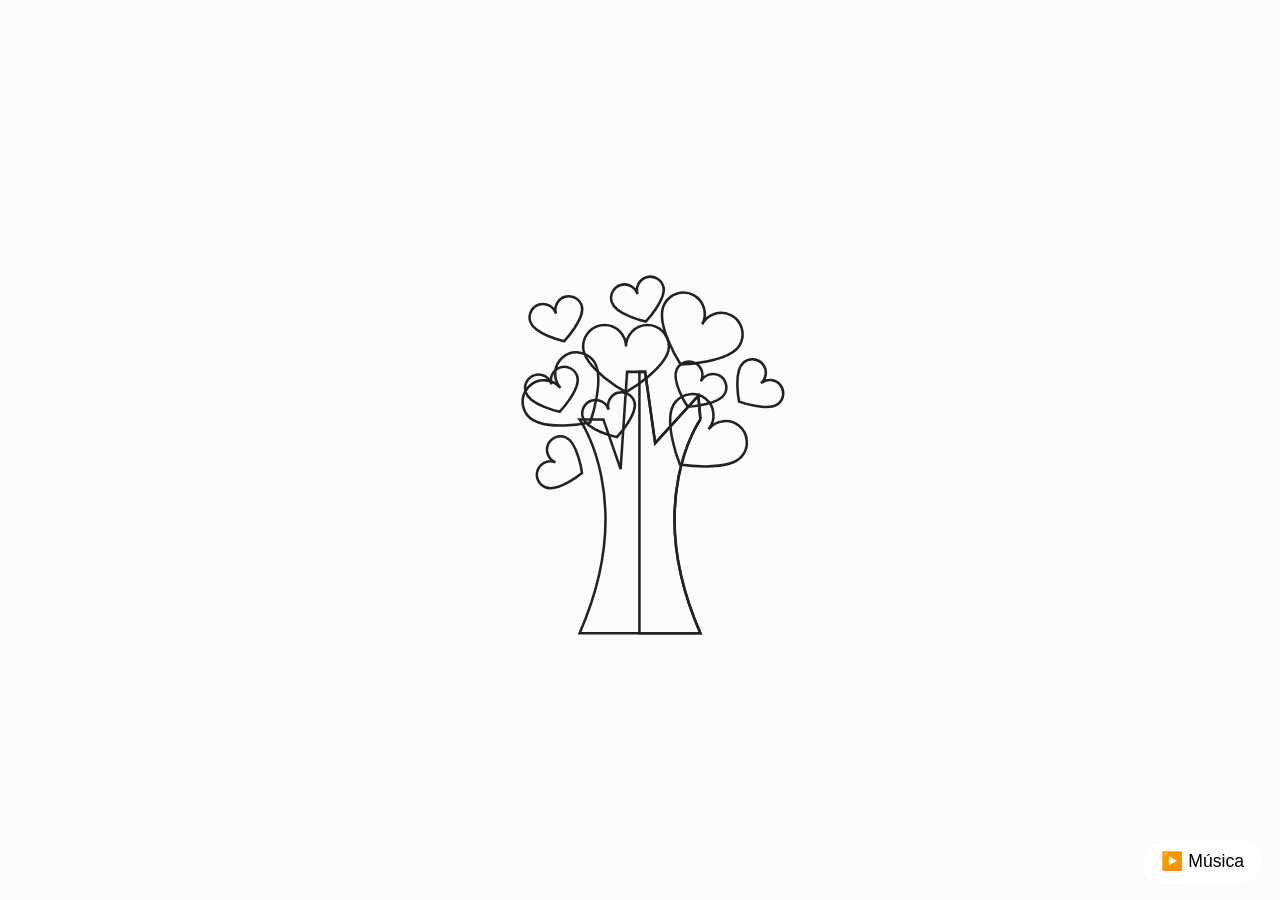
==== index.html @ 9af122ec "Add files via upload" ====
<!DOCTYPE html>
<html lang="es">
<head>
    <meta charset="UTF-8">
    <meta name="viewport" content="width=device-width, initial-scale=1.0">
    <title>Árbol de Amor Animado</title>
    <!-- Autoría y derechos -->
    <meta name="author" content="Zero">
    <meta name="copyright" content="Zero - Código libre no comercial">
    <meta name="description" content="Árbol de Amor Animado: una sorpresa interactiva y romántica para dedicar a tu pareja o ser querido. Código libre para uso personal, educativo o de inspiración.">
    <meta name="keywords" content="amor, sorpresa, romántico, dedicatoria, animación, árbol, corazones, pareja, aniversario, regalo digital">
    <meta name="robots" content="index, follow">
    <!-- Estilos -->
    <link rel="stylesheet" href="Css/style.css">
    <link rel="stylesheet" href="Css/style.mobile.css" media="only screen and (max-width: 600px)">
    <style>
      .tree-container {
        position: absolute;
        top: 50%;
        left: 50%;
        transform: translate(-50%, -50%);
        width: 400px;
        height: 400px;
        z-index: 2;
      }
      .animated-heart {
        transform-origin: center;
        animation: beat 1s infinite;
      }
      @keyframes beat {
        0%, 100% { transform: scale(1); }
        20% { transform: scale(1.1); }
        40% { transform: scale(0.95); }
        60% { transform: scale(1.08); }
        80% { transform: scale(1); }
      }
    </style>
</head>
<body>
    <div id="floating-objects"></div>
    <div class="dedication-text" id="dedication-text">
      <div class="signature" id="signature"></div>
    </div>
    <div class="countdown" id="countdown"></div>
    <div class="tree-container" id="tree-container"></div>
    <audio src="Music/No.5 The Day I Met Her - Esther Abrami.mp3" id="bg-music" preload="auto"></audio>
    <script src="Js/script.js"></script>
</body>
</html>
---- Css/style.css ----
body {
    margin: 0;
    padding: 0;
    width: 100vw;
    height: 100vh;
    overflow: hidden;
    background: #fcfcfc;
}

#fireworks-canvas {
    position: fixed;
    top: 0;
    left: 0;
    width: 100vw;
    height: 100vh;
    display: block;
    z-index: 1;
    pointer-events: none;
}

#center-text {
    position: absolute;
    top: 50%;
    left: 50%;
    transform: translate(-50%, -50%);
    font-size: 5rem;
    color: #e60026;
    font-family: 'Arial Black', Arial, sans-serif;
    text-shadow: 2px 2px 8px #ffb3b3;
    z-index: 2;
    letter-spacing: 0.5rem;
    user-select: none;
    display: flex;
    gap: 0.5rem;
    pointer-events: none;
}

.letter {
    opacity: 0;
    transition: opacity 0.5s;
}

.tree-container {
  /* Asegura que el contenedor tenga el nuevo tamaño */
  width: 520px !important;
  height: 520px !important;
  /* Centrado absoluto */
  position: absolute;
  top: 50%;
  left: 50%;
  transform: translate(-50%, -50%);
  z-index: 2;
}

.tree-container svg {
  width: 100%;
  height: 100%;
  display: block;
}

.tree-container svg path {
  transition: fill-opacity 0.5s, stroke-dashoffset 1.2s;
}

.tree-container svg.move-and-scale {
  transition: transform 1.2s cubic-bezier(.77,0,.18,1);
  transform: translateX(200px) scale(1.35);
}

.dedication-text {
  position: absolute;
  top: 50%;
  left: 3%;
  right: auto;
  transform: translateY(-50%);
  min-width: 320px;
  max-width: 600px;
  width: 60rem;
  font-size: 1.5rem;
  color: #050505;
  font-family: 'Courier New', Courier, monospace;
  white-space: pre-line;
  z-index: 3;
  opacity: 0;
  pointer-events: none;
  max-height: 90vh;
  overflow: visible;
  padding: 1em 1.5em 1em 1em;
  background: rgba(255,255,255,0.92);
  border-radius: 0.7em;
  box-shadow: 0 2px 16px #e6002611;
  /* Permite que la caja crezca en altura y ancho */
  transition: max-width 0.4s, min-width 0.4s, width 0.4s;
}

.dedication-text.typing {
  opacity: 1;
  animation: fadeInText 0.6s;
}

@keyframes fadeInText {
  from { opacity: 0; }
  to { opacity: 1; }
}

#floating-objects {
  position: fixed;
  left: 0; top: 0;
  width: 100vw; height: 100vh;
  pointer-events: none;
  z-index: 10;
}

.floating-petal {
  position: absolute;
  will-change: transform, opacity;
  opacity: 0.85;
  pointer-events: none;
  width: 24px; height: 32px;
  background: radial-gradient(ellipse at 60% 30%, #ffd6e0 60%, #ff69b4 100%);
  border-radius: 60% 40% 60% 40% / 60% 60% 40% 40%;
}

.signature {
  /* Cambia posición absoluta a relativa y pon margen arriba */
  position: relative;
  top: auto;
  left: auto;
  bottom: auto;
  margin-top: 1.5em;
  margin-left: 0;
  display: block;
  font-family: 'Dancing Script', 'Pacifico', cursive, sans-serif;
  font-size: 2.2rem;
  color: #e60026;
  opacity: 0;
  z-index: 5;
  white-space: pre;
  pointer-events: none;
  transition: opacity 0.7s;
}

.signature.visible {
  opacity: 1;
  animation: signature-draw 2.2s steps(24) forwards;
}

@keyframes signature-draw {
  from { clip-path: inset(0 100% 0 0); }
  to   { clip-path: inset(0 0 0 0); }
}

.countdown {
  position: fixed;
  left: 50%;
  bottom: 3%;
  transform: translateX(-50%);
  font-family: 'Courier New', Courier, monospace;
  font-size: 1.6rem;
  color: #333;
  background: #fff8;
  padding: 0.4em 1em;
  border-radius: 1em;
  z-index: 6;
  box-shadow: 0 2px 8px #e6002611;
  pointer-events: none;
  letter-spacing: 0.05em;
  min-width: 220px;
  text-align: center;
  transition: opacity 0.8s cubic-bezier(.77,0,.18,1), transform 0.8s cubic-bezier(.77,0,.18,1);
  opacity: 0;
  transform: translateX(-50%) translateY(30px);
}

.countdown.visible {
  opacity: 1;
  transform: translateX(-50%) translateY(0);
}

/* Responsivo para móviles: la caja ocupa casi todo el ancho arriba del árbol */
@media (max-width: 700px) {
  .dedication-text {
    left: 50%;
    right: auto;
    top: 8%;
    transform: translateX(-50%) translateY(0);
    min-width: 0;
    max-width: 95vw;
    width: 95vw;
    font-size: 1.1rem;
    padding: 0.7em 0.7em 0.7em 0.7em;
  }
  .signature {
    font-size: 1.3rem;
  }
}
---- Css/style.mobile.css ----
/*© Zero - Código libre no comercial*/

body {
  font-size: 16px;
}

.tree-container {
  width: 92vw !important;
  height: 62vw !important;
  max-width: 98vw;
  max-height: 80vw;
  min-width: 180px;
  min-height: 180px;
  position: absolute;
  top: 48%;
  left: 50%;
  transform: translate(-50%, -50%);
  z-index: 2;
}

.tree-container svg {
  width: 100%;
  height: 100%;
  display: block;
}

.tree-container svg.move-and-scale {
  transition: transform 1.2s cubic-bezier(.77,0,.18,1);
  /* Mueve hacia abajo en caso de los celualares */
  transform: translateY(60px) scale(1.18);
}

.dedication-text {
  position: absolute;
  top: 7vw;
  left: 50%;
  transform: translateX(-50%);
  max-width: 92vw;
  font-size: 1.05rem;
  text-align: center;
  color: #000000;
  font-family: 'Courier New', Courier, monospace;
  white-space: pre-line;
  z-index: 3;
  opacity: 0;
  pointer-events: none;
}

.signature {
  position: static;
  display: block;
  margin: 2.2em auto 0 auto;
  left: auto;
  bottom: auto;
  transform: none;
  font-size: 1.25rem;
  color: #e60026;
  opacity: 0;
  z-index: 5;
  white-space: pre;
  pointer-events: none;
  transition: opacity 0.7s;
  text-align: center;
}

@media (max-width: 700px) {
  .signature {
    position: static;
    display: block;
    margin: 2.2em auto 0 auto;
    left: auto;
    bottom: auto;
    transform: none;
    font-size: 1.25rem;
    text-align: center;
  }
}

.countdown {
  position: fixed;
  left: 50%;
  bottom: 10vw;
  transform: translateX(-50%);
  font-size: 0.98rem;
  min-width: 60vw;
  max-width: 92vw;
  text-align: center;
  padding: 0.5em 0.7em;
  border-radius: 1em;
  background: #fff8;
  box-shadow: 0 2px 8px #e6002611;
  z-index: 6;
  pointer-events: none;
  letter-spacing: 0.05em;
  transition: opacity 0.8s cubic-bezier(.77,0,.18,1), transform 0.8s cubic-bezier(.77,0,.18,1);
  opacity: 0;
  transform: translateX(-50%) translateY(30px);
}

.countdown.visible {
  opacity: 1;
  transform: translateX(-50%) translateY(0);
}

/* Ajusta los pétalos flotantes */
.floating-petal {
  width: 13px;
  height: 18px;
}
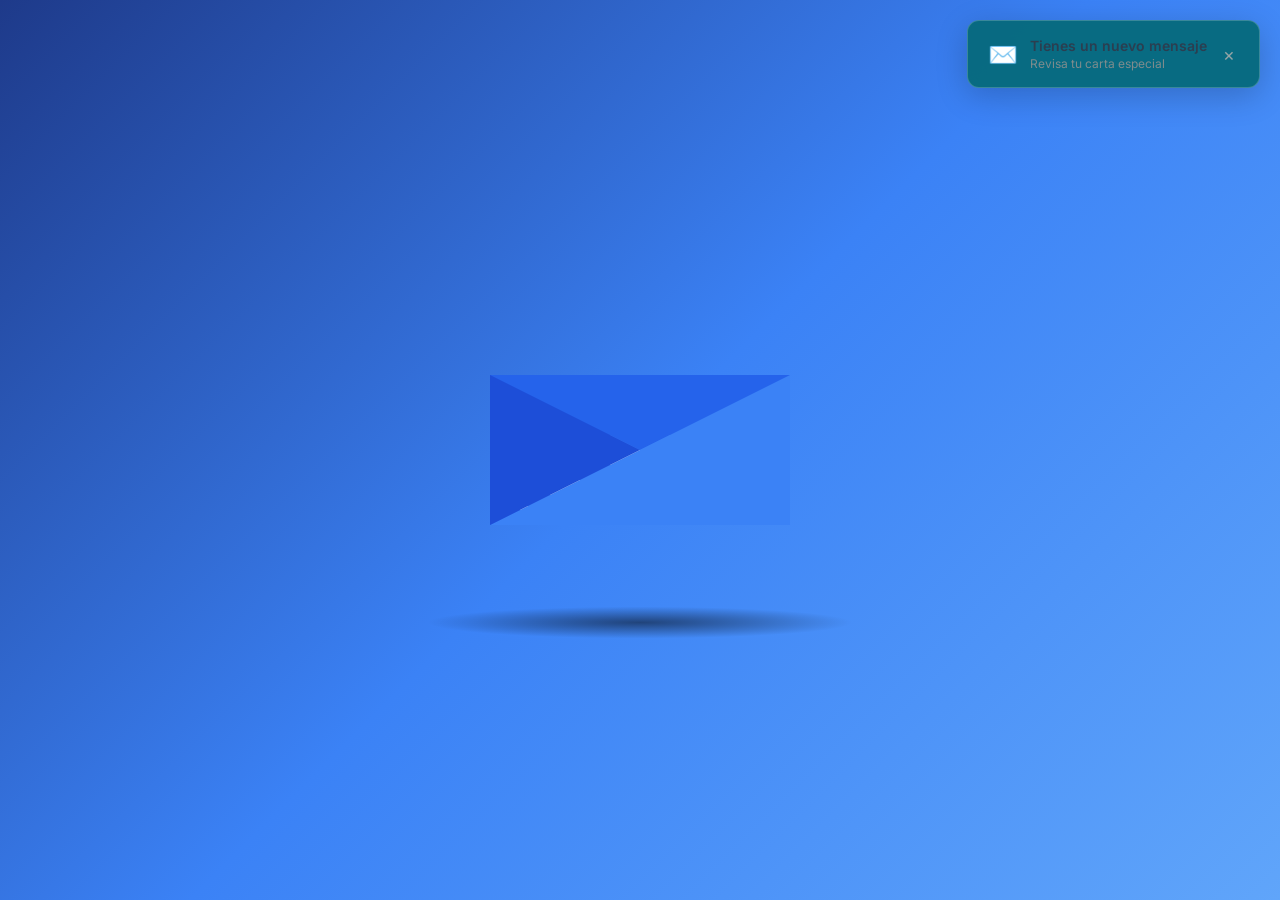
==== commit 21d7ecda: "Add files via upload" ====
--- a/index.html
+++ b/index.html
@@ -1,49 +1,212 @@
-<!DOCTYPE html>
-<html lang="es">
-<head>
-    <meta charset="UTF-8">
-    <meta name="viewport" content="width=device-width, initial-scale=1.0">
-    <title>Árbol de Amor Animado</title>
-    <!-- Autoría y derechos -->
-    <meta name="author" content="Zero">
-    <meta name="copyright" content="Zero - Código libre no comercial">
-    <meta name="description" content="Árbol de Amor Animado: una sorpresa interactiva y romántica para dedicar a tu pareja o ser querido. Código libre para uso personal, educativo o de inspiración.">
-    <meta name="keywords" content="amor, sorpresa, romántico, dedicatoria, animación, árbol, corazones, pareja, aniversario, regalo digital">
-    <meta name="robots" content="index, follow">
-    <!-- Estilos -->
-    <link rel="stylesheet" href="Css/style.css">
-    <link rel="stylesheet" href="Css/style.mobile.css" media="only screen and (max-width: 600px)">
-    <style>
-      .tree-container {
-        position: absolute;
-        top: 50%;
-        left: 50%;
-        transform: translate(-50%, -50%);
-        width: 400px;
-        height: 400px;
-        z-index: 2;
-      }
-      .animated-heart {
-        transform-origin: center;
-        animation: beat 1s infinite;
-      }
-      @keyframes beat {
-        0%, 100% { transform: scale(1); }
-        20% { transform: scale(1.1); }
-        40% { transform: scale(0.95); }
-        60% { transform: scale(1.08); }
-        80% { transform: scale(1); }
-      }
-    </style>
-</head>
-<body>
-    <div id="floating-objects"></div>
-    <div class="dedication-text" id="dedication-text">
-      <div class="signature" id="signature"></div>
-    </div>
-    <div class="countdown" id="countdown"></div>
-    <div class="tree-container" id="tree-container"></div>
-    <audio src="Music/No.5 The Day I Met Her - Esther Abrami.mp3" id="bg-music" preload="auto"></audio>
-    <script src="Js/script.js"></script>
-</body>
+<!DOCTYPE html>
+<html lang="es">
+<head>
+    <meta charset="UTF-8">
+    <meta name="viewport" content="width=device-width, initial-scale=1.0">
+    <title>Feliz cumpleaños</title>
+    <link rel="stylesheet" href="styles.css">
+    <link href="https://fonts.googleapis.com/css2?family=Inter:wght@300;400;500;600&family=Playfair+Display:wght@400;600&display=swap" rel="stylesheet">
+</head>
+<body>
+    <!-- Notificación inicial -->
+    <div id="notification" class="notification">
+        <div class="notification-content">
+            <div class="notification-icon">✉️</div>
+            <div class="notification-text">
+                <p class="notification-title">Tienes un nuevo mensaje</p>
+                <p class="notification-subtitle">Revisa tu carta especial</p>
+            </div>
+            <div class="notification-close">&times;</div>
+        </div>
+    </div>
+
+    <!-- Carta animada -->
+    <div class="letter-container">
+        <div class="letter-image" id="letterContainer">
+            <div class="animated-mail">
+                <div class="back-fold"></div>
+                <div class="letter">
+                    <div class="letter-border"></div>
+                    <div class="letter-title"></div>
+                    <div class="letter-context"></div>
+                    <div class="letter-stamp">
+                        <div class="letter-stamp-inner"></div>
+                    </div>
+                </div>
+                <div class="top-fold"></div>
+                <div class="body"></div>
+                <div class="left-fold"></div>
+            </div>
+            <div class="shadow"></div>
+        </div>
+        <div class="instruction-text">
+        </div>
+    </div>
+
+    <!-- Modal de la carta abierta -->
+    <div id="letterModal" class="modal">
+        <div class="modal-overlay" id="modalOverlay"></div>
+        <div class="modal-content">
+            <span class="close-modal" id="closeModal">&times;</span>
+            <div class="letter-paper" id="letterPaper">
+                <div class="letter-header">
+                    <h1 id="letterTitle">Carta Especial</h1>
+                    <div class="letter-date" id="letterDate">20 de Octubre, 2025</div>
+                </div>
+                <div class="letter-body" id="letterBody">
+                    <p class="greeting" id="greeting"></p>
+                    <p id="paragraph1"></p>
+                    <p id="paragraph2"></p>
+                    <p id="paragraph3"></p>
+                    <p id="paragraph4"></p>
+                    <p class="signature" id="signature1"></p>
+                    <p class="signature-name" id="signature2"></p>
+                </div>
+            </div>
+        </div>
+    </div>
+
+    <!-- Mensaje de amor final -->
+    <div id="loveMessage" class="love-message">
+        <p id="loveText"></p>
+    </div>
+
+    <script>
+        // Textos para el efecto typing
+        const letterTexts = {
+            greeting: "Querida maysita,",
+            paragraph1: "Hola mi amor espero te encuentres muy bien y quiero que con esta carta que te hice con mucho amor y cariño que te puedo quiero darte a entender todo el aprecio y amor que te tengo.",
+            paragraph2: "Me enamore de ti por tu forma de ser me encanta todo de ti y el simple hecho de que me haya enamorado de ti solo por mensajes y llamadas puede dar mucho a entender todo el amor que te tengo porque en verdad te amo mucho, no necesitaba verte ni tocarte para poder amarte tanto como lo hago ahora.",
+            paragraph3: "Quiero que con esta carta podamos recordar todo lo que hemos vivido juntos y lo que vamos a vivir juntos porque en verdad eres la persona que más quiero en este mundo, eres muy valiosa para mi y en verdad te quiero mucho.",
+            paragraph4: "Sabes muy bien que siempre estare para ti sea cual sea el momento te amo mucho y quiero que me sigas permitiendo estar a tu lado por un largo tiempo, te amo mucho y feliz cumpleaños maysita",
+            signature1: "Con cariño y admiración,",
+            signature2: "Fernandito"
+        };
+
+        const loveMessageText = "Te amo mucho";
+
+        // Función para efecto typing
+        function typeText(element, text, speed = 30) {
+            return new Promise((resolve) => {
+                element.textContent = '';
+                let i = 0;
+                const timer = setInterval(() => {
+                    if (i < text.length) {
+                        element.textContent += text.charAt(i);
+                        i++;
+                    } else {
+                        clearInterval(timer);
+                        resolve();
+                    }
+                }, speed);
+            });
+        }
+
+        // Función para mostrar la carta con typing
+        async function showLetterWithTyping() {
+            const modal = document.getElementById('letterModal');
+            const letterPaper = document.getElementById('letterPaper');
+            
+            // Mostrar modal con animación
+            modal.style.display = 'block';
+            modal.classList.add('modal-show');
+            
+            // Animación de entrada del papel
+            setTimeout(() => {
+                letterPaper.classList.add('letter-entrance');
+            }, 100);
+
+            // Esperar a que termine la animación de entrada
+            setTimeout(async () => {
+                // Typing secuencial de cada párrafo
+                await typeText(document.getElementById('greeting'), letterTexts.greeting, 40);
+                await new Promise(resolve => setTimeout(resolve, 500));
+                
+                await typeText(document.getElementById('paragraph1'), letterTexts.paragraph1, 25);
+                await new Promise(resolve => setTimeout(resolve, 300));
+                
+                await typeText(document.getElementById('paragraph2'), letterTexts.paragraph2, 25);
+                await new Promise(resolve => setTimeout(resolve, 300));
+                
+                await typeText(document.getElementById('paragraph3'), letterTexts.paragraph3, 25);
+                await new Promise(resolve => setTimeout(resolve, 300));
+                
+                await typeText(document.getElementById('paragraph4'), letterTexts.paragraph4, 25);
+                await new Promise(resolve => setTimeout(resolve, 500));
+                
+                await typeText(document.getElementById('signature1'), letterTexts.signature1, 35);
+                await new Promise(resolve => setTimeout(resolve, 200));
+                
+                await typeText(document.getElementById('signature2'), letterTexts.signature2, 35);
+            }, 800);
+        }
+
+        // Función para cerrar la carta
+        function closeLetter() {
+            const modal = document.getElementById('letterModal');
+            const letterPaper = document.getElementById('letterPaper');
+            const loveMessage = document.getElementById('loveMessage');
+            
+            // Animación de salida
+            letterPaper.classList.add('letter-exit');
+            
+            setTimeout(() => {
+                modal.classList.remove('modal-show');
+                setTimeout(() => {
+                    modal.style.display = 'none';
+                    letterPaper.classList.remove('letter-entrance', 'letter-exit');
+                    
+                    // Limpiar textos
+                    Object.keys(letterTexts).forEach(key => {
+                        const element = document.getElementById(key);
+                        if (element) element.textContent = '';
+                    });
+                    
+                    // Mostrar mensaje de amor
+                    loveMessage.classList.add('show');
+                    typeText(document.getElementById('loveText'), loveMessageText, 100);
+                    
+                    // Ocultar mensaje después de 4 segundos
+                    setTimeout(() => {
+                        loveMessage.classList.remove('show');
+                    }, 4000);
+                }, 300);
+            }, 500);
+        }
+
+        // Mostrar notificación al cargar la página
+        window.addEventListener('load', function() {
+            setTimeout(function() {
+                document.getElementById('notification').classList.add('show');
+                
+                // Auto-ocultar notificación después de 5 segundos
+                setTimeout(() => {
+                    document.getElementById('notification').classList.remove('show');
+                }, 5000);
+            }, 1000);
+        });
+
+        // La notificación ahora solo se cierra, no abre la carta
+        document.querySelector('.notification-close').addEventListener('click', function(e) {
+            e.stopPropagation();
+            document.getElementById('notification').classList.remove('show');
+        });
+
+        // Solo la carta abre el modal
+        document.getElementById('letterContainer').addEventListener('click', function() {
+            document.getElementById('notification').classList.remove('show');
+            showLetterWithTyping();
+        });
+
+        // Cerrar modal
+        document.getElementById('closeModal').addEventListener('click', function() {
+            closeLetter();
+        });
+
+        // Cerrar modal haciendo clic en el overlay
+        document.getElementById('modalOverlay').addEventListener('click', function() {
+            closeLetter();
+        });
+    </script>
+</body>
 </html>
--- a/styles.css
+++ b/styles.css
@@ -0,0 +1,673 @@
+/* Reset y configuración base */
+* {
+    margin: 0;
+    padding: 0;
+    box-sizing: border-box;
+}
+
+body {
+    background: linear-gradient(135deg, #1e3a8a 0%, #3b82f6 50%, #60a5fa 100%);
+    font-family: 'Inter', sans-serif;
+    overflow: hidden;
+    width: 100vw;
+    height: 100vh;
+}
+
+
+/* Estilos de la notificación */
+.notification {
+    position: fixed;
+    top: -100px;
+    right: 20px;
+    background: rgba(6, 106, 124, 0.95);
+    backdrop-filter: blur(10px);
+    border-radius: 12px;
+    box-shadow: 0 8px 32px rgba(0, 0, 0, 0.2);
+    border: 1px solid rgba(255, 255, 255, 0.2);
+    padding: 16px 20px;
+    z-index: 1000;
+    cursor: pointer;
+    transition: all 0.4s cubic-bezier(0.175, 0.885, 0.32, 1.275);
+    max-width: 320px;
+}
+
+.notification.show {
+    top: 20px;
+    animation: slideInBounce 0.6s ease-out;
+}
+
+.notification:hover {
+    transform: translateY(-2px);
+    box-shadow: 0 12px 40px rgba(0, 0, 0, 0.25);
+}
+
+.notification-content {
+    display: flex;
+    align-items: center;
+    gap: 12px;
+}
+
+.notification-icon {
+    font-size: 24px;
+    animation: pulse 2s infinite;
+}
+
+.notification-text {
+    flex: 1;
+}
+
+.notification-title {
+    font-weight: 600;
+    color: #2c3e50;
+    font-size: 14px;
+    margin-bottom: 2px;
+}
+
+.notification-subtitle {
+    font-weight: 400;
+    color: #7f8c8d;
+    font-size: 12px;
+}
+
+.notification-close {
+    color: #95a5a6;
+    font-size: 18px;
+    cursor: pointer;
+    padding: 4px;
+    transition: color 0.2s;
+}
+
+.notification-close:hover {
+    color: #e74c3c;
+}
+
+/* Animaciones */
+@keyframes slideInBounce {
+    0% {
+        transform: translateY(-100px);
+        opacity: 0;
+    }
+    60% {
+        transform: translateY(10px);
+        opacity: 1;
+    }
+    100% {
+        transform: translateY(0);
+    }
+}
+
+@keyframes pulse {
+    0%, 100% {
+        transform: scale(1);
+    }
+    50% {
+        transform: scale(1.1);
+    }
+}
+
+/* Modal de la carta */
+.modal {
+    display: none;
+    position: fixed;
+    z-index: 2000;
+    left: 0;
+    top: 0;
+    width: 100%;
+    height: 100%;
+    opacity: 0;
+    transition: opacity 0.3s ease-out;
+}
+
+.modal.modal-show {
+    opacity: 1;
+}
+
+.modal-overlay {
+    position: absolute;
+    top: 0;
+    left: 0;
+    width: 100%;
+    height: 100%;
+    background-color: rgba(0, 0, 0, 0.8);
+    backdrop-filter: blur(5px);
+}
+
+.modal-content {
+    position: relative;
+    margin: 2% auto;
+    width: 90%;
+    max-width: 800px;
+    max-height: 90vh;
+    overflow-y: auto;
+    z-index: 2001;
+    /* Ocultar barra de scroll */
+    scrollbar-width: none; /* Firefox */
+    -ms-overflow-style: none; /* Internet Explorer 10+ */
+}
+
+.modal-content::-webkit-scrollbar {
+    display: none; /* WebKit */
+}
+
+.close-modal {
+    position: absolute;
+    top: 20px;
+    right: 15px;
+    background: rgba(139, 115, 85, 0.9);
+    color: white;
+    font-size: 28px;
+    font-weight: bold;
+    cursor: pointer;
+    z-index: 2002;
+    width: 40px;
+    height: 40px;
+    border-radius: 50%;
+    display: flex;
+    align-items: center;
+    justify-content: center;
+    transition: all 0.2s ease;
+    box-shadow: 0 4px 15px rgba(139, 115, 85, 0.4);
+    border: 2px solid white;
+}
+
+.close-modal:hover {
+    background: #7d6d5d;
+    transform: scale(1.1);
+    box-shadow: 0 6px 20px rgba(139, 115, 85, 0.6);
+}
+
+.letter-paper {
+ background: rgba(255, 255, 255, 0.85);
+    padding: 60px 80px;
+    border-radius: 8px;
+    box-shadow: 0 20px 60px rgba(0, 0, 0, 0.3);
+    margin-top: 20px;
+    font-family: 'Playfair Display', serif;
+    line-height: 1.8;
+    color: #2c3e50;
+    transform: scale(0.7) rotateY(-15deg);
+    opacity: 0;
+    transition: all 0.8s cubic-bezier(0.175, 0.885, 0.32, 1.275);
+}
+
+.letter-paper.letter-entrance {
+    transform: scale(1) rotateY(0deg);
+    opacity: 1;
+}
+
+.letter-paper.letter-exit {
+    transform: scale(0.8) rotateY(15deg);
+    opacity: 0;
+}
+
+.letter-header {
+    text-align: center;
+    margin-bottom: 40px;
+    border-bottom: 2px solid #ecf0f1;
+    padding-bottom: 30px;
+}
+
+.letter-header h1 {
+    font-size: 2.5rem;
+    font-weight: 600;
+    color: #2c3e50;
+    margin-bottom: 10px;
+    font-family: 'Playfair Display', serif;
+}
+
+.letter-date {
+    font-size: 1rem;
+    color: #7f8c8d;
+    font-style: italic;
+    font-family: 'Inter', sans-serif;
+}
+
+.letter-body {
+    font-size: 1.1rem;
+    text-align: justify;
+}
+
+.letter-body p {
+    margin-bottom: 20px;
+    min-height: 1.5em;
+}
+
+.greeting {
+    font-weight: 600;
+    color: #34495e;
+}
+
+.signature {
+    margin-top: 40px;
+    margin-bottom: 5px;
+    font-style: italic;
+}
+
+.signature-name {
+    font-weight: 600;
+    color: #2c3e50;
+    font-size: 1.2rem;
+}
+
+/* Mensaje de amor */
+.love-message {
+    position: fixed;
+    bottom: -100px;
+    left: 50%;
+    transform: translateX(-50%);
+    background: rgba(255, 255, 255, 0.95);
+    color: #8b7355;
+    padding: 16px 32px;
+    border-radius: 30px;
+    font-family: 'Inter', sans-serif;
+    font-size: 1.1rem;
+    font-weight: 500;
+    text-align: center;
+    box-shadow: 0 8px 25px rgba(139, 115, 85, 0.2);
+    z-index: 3000;
+    transition: all 0.5s cubic-bezier(0.175, 0.885, 0.32, 1.275);
+    border: 1px solid rgba(139, 115, 85, 0.2);
+    backdrop-filter: blur(10px);
+}
+
+.love-message.show {
+    bottom: 40px;
+}
+
+.love-message #loveText {
+    letter-spacing: 0.5px;
+}
+
+@keyframes fadeIn {
+    from { opacity: 0; }
+    to { opacity: 1; }
+}
+
+/* Responsive */
+@media (max-width: 768px) {
+    body {
+        overflow: hidden;
+        width: 100vw;
+        height: 100vh;
+        position: fixed;
+    }
+    
+    .letter-image {
+        width: 200px;
+        height: 200px;
+    }
+    
+    .animated-mail {
+        height: 150px;
+        width: 200px;
+    }
+    
+    .animated-mail .body {
+        border-width: 0 0 100px 200px;
+    }
+    
+    .animated-mail .top-fold {
+        top: 50px;
+        border-width: 50px 100px 0 100px;
+    }
+    
+    .animated-mail .back-fold {
+        width: 200px;
+        height: 100px;
+    }
+    
+    .animated-mail .left-fold {
+        border-width: 50px 0 50px 100px;
+    }
+    
+    .animated-mail .letter {
+        left: 20px;
+        width: 160px;
+        height: 60px;
+    }
+    
+    .animated-mail .letter .letter-border {
+        height: 10px;
+        background: repeating-linear-gradient(
+          -45deg,
+          #cb5a5e,
+          #cb5a5e 8px,
+          transparent 8px,
+          transparent 18px
+        );
+    }
+    
+    .animated-mail .letter .letter-title {
+        margin-top: 10px;
+        margin-left: 5px;
+        height: 10px;
+    }
+    
+    .animated-mail .letter .letter-context {
+        margin-top: 10px;
+        margin-left: 5px;
+        height: 10px;
+    }
+    
+    .animated-mail .letter .letter-stamp {
+        margin-top: 30px;
+        margin-left: 120px;
+        height: 30px;
+        width: 30px;
+    }
+    
+    .shadow {
+        top: 200px;
+        width: 400px;
+        height: 30px;
+    }
+    
+    .letter-image:hover .animated-mail {
+        transform: translateY(50px);
+        -webkit-transform: translateY(50px);
+        -moz-transform: translateY(50px);
+    }
+    
+    .letter-image:hover .animated-mail .letter {
+        height: 180px;
+    }
+    
+    .letter-image:hover .shadow {
+        width: 250px;
+    }
+    
+    .letter-paper {
+        padding: 30px 20px;
+        margin-top: 10px;
+    }
+    
+    .letter-header h1 {
+        font-size: 1.8rem;
+    }
+    
+    .letter-body {
+        font-size: 0.95rem;
+    }
+    
+    .notification {
+        right: 10px;
+        left: 10px;
+        max-width: calc(100vw - 20px);
+    }
+    
+    .close-modal {
+        top: 15px;
+        right: 10px;
+        width: 35px;
+        height: 35px;
+        font-size: 24px;
+    }
+    
+    .love-message {
+        font-size: 1rem;
+        padding: 12px 24px;
+        margin: 0 15px;
+        max-width: calc(100vw - 30px);
+        bottom: 20px;
+    }
+    
+    .instruction-text {
+        font-size: 0.8rem;
+        margin-top: -30px;
+    }
+    
+    .modal-content {
+        width: 95%;
+        margin: 5% auto;
+        max-height: 85vh;
+    }
+}
+
+/* Contenedor de la carta con instrucción */
+.letter-container {
+    position: absolute;
+    top: 50%;
+    left: 50%;
+    transform: translate(-50%, -50%);
+    text-align: center;
+}
+
+.instruction-text {
+    margin-top: -50px;
+    font-family: 'Inter', sans-serif;
+    color: rgba(101, 67, 33, 0.8);
+    font-size: 0.9rem;
+    font-weight: 400;
+    letter-spacing: 0.5px;
+    opacity: 0;
+    animation: fadeInInstruction 2s ease-out 1.5s forwards;
+}
+
+.instruction-text p {
+    margin: 0;
+    padding: 8px 16px;
+    background: rgba(255, 255, 255, 0.6);
+    border-radius: 20px;
+    backdrop-filter: blur(10px);
+    border: 1px solid rgba(101, 67, 33, 0.2);
+    transition: all 0.3s ease;
+    color: #654321;
+}
+
+.instruction-text:hover p {
+    background: rgba(255, 255, 255, 0.8);
+    transform: translateY(-2px);
+    box-shadow: 0 4px 15px rgba(101, 67, 33, 0.1);
+}
+
+@keyframes fadeInInstruction {
+    from {
+        opacity: 0;
+        transform: translateY(10px);
+    }
+    to {
+        opacity: 1;
+        transform: translateY(0);
+    }
+}
+
+/* Estilos de la carta animada */
+.letter-image {
+	position: absolute;
+	top: 50%;
+	left: 50%;
+	width: 300px;
+	height: 300px;
+	-webkit-transform: translate(-50%, -50%);
+	-moz-transform: translate(-50%, -50%);
+	transform: translate(-50%, -50%);
+	cursor: pointer;
+    transition: all 0.3s ease;
+    outline: none;
+    -webkit-tap-highlight-color: transparent;
+    user-select: none;
+    -webkit-user-select: none;
+    -moz-user-select: none;
+    -ms-user-select: none;
+}
+
+.letter-image:hover {
+    transform: translate(-50%, -50%) scale(1.05);
+}
+
+.letter-image:focus {
+    outline: none;
+}
+
+.animated-mail {
+	position: absolute;
+	height: 225px;
+	width: 300px;
+	-webkit-transition: .4s;
+	-moz-transition: .4s;
+	transition: .4s;
+}
+
+.animated-mail .body {
+    position: absolute;
+    bottom: 0;
+    width: 0;
+    height: 0;
+    border-style: solid;
+    border-width: 0 0 150px 300px;
+    border-color: transparent transparent #e95f55 transparent;
+    z-index: 2;
+}
+
+.animated-mail .top-fold {
+    position: absolute;
+    top: 75px;
+    width: 0;
+    height: 0;
+    border-style: solid;
+    border-width: 75px 150px 0 150px;
+    -webkit-transform-origin: 50% 0%;
+    -webkit-transition: transform .4s .4s, z-index .2s .4s;
+    -moz-transform-origin: 50% 0%;
+    -moz-transition: transform .4s .4s, z-index .2s .4s;
+    transform-origin: 50% 0%;
+    transition: transform .4s .4s, z-index .2s .4s;
+    border-color: #cf4a43 transparent transparent transparent;
+    z-index: 2;
+}
+
+.animated-mail .back-fold {
+    position: absolute;
+    bottom: 0;
+    width: 300px;
+    height: 150px;
+    background: #cf4a43;
+    z-index: 0;
+}
+
+.animated-mail .left-fold {
+    position: absolute;
+    bottom: 0;
+    width: 0;
+    height: 0;
+    border-style: solid;
+    border-width: 75px 0 75px 150px;
+    border-color: transparent transparent transparent #e15349;
+    z-index: 2;
+}
+
+.animated-mail .letter {
+    left: 30px;
+    bottom: 0px;
+    position: absolute;
+    width: 240px;
+    height: 90px;
+    background: white;
+    z-index: 1;
+    overflow: hidden;
+    -webkit-transition: .4s .2s;
+    -moz-transition: .4s .2s;
+    transition: .4s .2s;
+}
+
+.animated-mail .letter .letter-border {
+    height: 15px;
+    width: 100%;
+    background: repeating-linear-gradient(
+      -45deg,
+      #cb5a5e,
+      #cb5a5e 12px,
+      transparent 12px,
+      transparent 24px
+    );
+}
+
+.animated-mail .letter .letter-title {
+    margin-top: 15px;
+    margin-left: 8px;
+    height: 15px;
+    width: 40%;
+    background: #cb5a5e;
+}
+
+.animated-mail .letter .letter-context {
+    margin-top: 15px;
+    margin-left: 8px;
+    height: 15px;
+    width: 20%;
+    background: #cb5a5e;
+}
+
+.animated-mail .letter .letter-stamp {
+    margin-top: 45px;
+    margin-left: 180px;
+    border-radius: 100%;
+    height: 45px;
+    width: 45px;
+    background: #cb5a5e;
+    opacity: 0.3;
+}
+
+.shadow {
+	position: absolute;
+	top: 300px;
+	left: 50%;
+	width: 600px;
+	height: 45px;
+	transition: .4s;
+	transform: translateX(-50%);
+	-webkit-transition: .4s;
+	-webkit-transform: translateX(-50%);
+	-moz-transition: .4s;
+	-moz-transform: translateX(-50%);
+	border-radius: 100%;
+	background: radial-gradient(rgba(0,0,0,0.5), rgba(0,0,0,0.0), rgba(0,0,0,0.0));
+}
+
+.letter-image:hover .animated-mail {
+    transform: translateY(75px);
+    -webkit-transform: translateY(75px);
+    -moz-transform: translateY(75px);
+}
+
+.letter-image:hover .animated-mail .top-fold {
+    transition: transform .4s, z-index .2s;
+    transform: rotateX(180deg);
+    -webkit-transition: transform .4s, z-index .2s;
+    -webkit-transform: rotateX(180deg);
+    -moz-transition: transform .4s, z-index .2s;
+    -moz-transform: rotateX(180deg);
+    z-index: 0;
+}
+
+.letter-image:hover .animated-mail .letter {
+    height: 270px;
+}
+
+.letter-image:hover .shadow {
+    width: 375px;
+}
+/* SOBRE AZUL */
+
+.animated-mail .body {
+    border-color: transparent transparent #3b82f6 transparent;
+}
+
+.animated-mail .top-fold {
+    border-color: #2563eb transparent transparent transparent;
+}
+
+.animated-mail .back-fold {
+    background: #2563eb;
+}
+
+.animated-mail .left-fold {
+    border-color: transparent transparent transparent #1d4ed8;
+}
+
+.animated-mail .letter .letter-border,
+.animated-mail .letter .letter-title,
+.animated-mail .letter .letter-context,
+.animated-mail .letter .letter-stamp {
+    background: #3b82f6;
+}
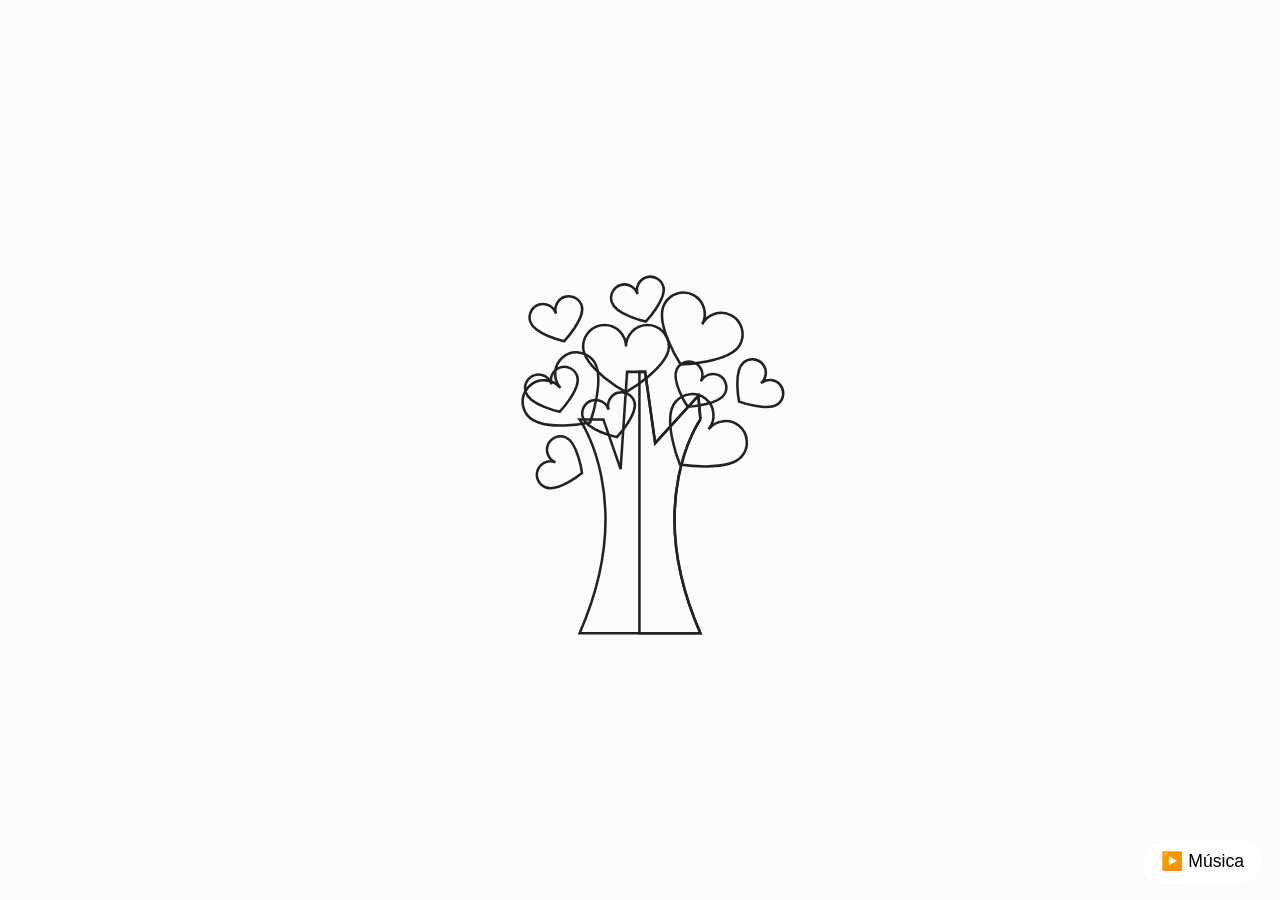
==== commit a6e19708: "Add files via upload" ====
--- a/index.html
+++ b/index.html
@@ -1,212 +1,49 @@
-<!DOCTYPE html>
-<html lang="es">
-<head>
-    <meta charset="UTF-8">
-    <meta name="viewport" content="width=device-width, initial-scale=1.0">
-    <title>Feliz cumpleaños</title>
-    <link rel="stylesheet" href="styles.css">
-    <link href="https://fonts.googleapis.com/css2?family=Inter:wght@300;400;500;600&family=Playfair+Display:wght@400;600&display=swap" rel="stylesheet">
-</head>
-<body>
-    <!-- Notificación inicial -->
-    <div id="notification" class="notification">
-        <div class="notification-content">
-            <div class="notification-icon">✉️</div>
-            <div class="notification-text">
-                <p class="notification-title">Tienes un nuevo mensaje</p>
-                <p class="notification-subtitle">Revisa tu carta especial</p>
-            </div>
-            <div class="notification-close">&times;</div>
-        </div>
-    </div>
-
-    <!-- Carta animada -->
-    <div class="letter-container">
-        <div class="letter-image" id="letterContainer">
-            <div class="animated-mail">
-                <div class="back-fold"></div>
-                <div class="letter">
-                    <div class="letter-border"></div>
-                    <div class="letter-title"></div>
-                    <div class="letter-context"></div>
-                    <div class="letter-stamp">
-                        <div class="letter-stamp-inner"></div>
-                    </div>
-                </div>
-                <div class="top-fold"></div>
-                <div class="body"></div>
-                <div class="left-fold"></div>
-            </div>
-            <div class="shadow"></div>
-        </div>
-        <div class="instruction-text">
-        </div>
-    </div>
-
-    <!-- Modal de la carta abierta -->
-    <div id="letterModal" class="modal">
-        <div class="modal-overlay" id="modalOverlay"></div>
-        <div class="modal-content">
-            <span class="close-modal" id="closeModal">&times;</span>
-            <div class="letter-paper" id="letterPaper">
-                <div class="letter-header">
-                    <h1 id="letterTitle">Carta Especial</h1>
-                    <div class="letter-date" id="letterDate">20 de Octubre, 2025</div>
-                </div>
-                <div class="letter-body" id="letterBody">
-                    <p class="greeting" id="greeting"></p>
-                    <p id="paragraph1"></p>
-                    <p id="paragraph2"></p>
-                    <p id="paragraph3"></p>
-                    <p id="paragraph4"></p>
-                    <p class="signature" id="signature1"></p>
-                    <p class="signature-name" id="signature2"></p>
-                </div>
-            </div>
-        </div>
-    </div>
-
-    <!-- Mensaje de amor final -->
-    <div id="loveMessage" class="love-message">
-        <p id="loveText"></p>
-    </div>
-
-    <script>
-        // Textos para el efecto typing
-        const letterTexts = {
-            greeting: "Querida maysita,",
-            paragraph1: "Hola mi amor espero te encuentres muy bien y quiero que con esta carta que te hice con mucho amor y cariño que te puedo quiero darte a entender todo el aprecio y amor que te tengo.",
-            paragraph2: "Me enamore de ti por tu forma de ser me encanta todo de ti y el simple hecho de que me haya enamorado de ti solo por mensajes y llamadas puede dar mucho a entender todo el amor que te tengo porque en verdad te amo mucho, no necesitaba verte ni tocarte para poder amarte tanto como lo hago ahora.",
-            paragraph3: "Quiero que con esta carta podamos recordar todo lo que hemos vivido juntos y lo que vamos a vivir juntos porque en verdad eres la persona que más quiero en este mundo, eres muy valiosa para mi y en verdad te quiero mucho.",
-            paragraph4: "Sabes muy bien que siempre estare para ti sea cual sea el momento te amo mucho y quiero que me sigas permitiendo estar a tu lado por un largo tiempo, te amo mucho y feliz cumpleaños maysita",
-            signature1: "Con cariño y admiración,",
-            signature2: "Fernandito"
-        };
-
-        const loveMessageText = "Te amo mucho";
-
-        // Función para efecto typing
-        function typeText(element, text, speed = 30) {
-            return new Promise((resolve) => {
-                element.textContent = '';
-                let i = 0;
-                const timer = setInterval(() => {
-                    if (i < text.length) {
-                        element.textContent += text.charAt(i);
-                        i++;
-                    } else {
-                        clearInterval(timer);
-                        resolve();
-                    }
-                }, speed);
-            });
-        }
-
-        // Función para mostrar la carta con typing
-        async function showLetterWithTyping() {
-            const modal = document.getElementById('letterModal');
-            const letterPaper = document.getElementById('letterPaper');
-            
-            // Mostrar modal con animación
-            modal.style.display = 'block';
-            modal.classList.add('modal-show');
-            
-            // Animación de entrada del papel
-            setTimeout(() => {
-                letterPaper.classList.add('letter-entrance');
-            }, 100);
-
-            // Esperar a que termine la animación de entrada
-            setTimeout(async () => {
-                // Typing secuencial de cada párrafo
-                await typeText(document.getElementById('greeting'), letterTexts.greeting, 40);
-                await new Promise(resolve => setTimeout(resolve, 500));
-                
-                await typeText(document.getElementById('paragraph1'), letterTexts.paragraph1, 25);
-                await new Promise(resolve => setTimeout(resolve, 300));
-                
-                await typeText(document.getElementById('paragraph2'), letterTexts.paragraph2, 25);
-                await new Promise(resolve => setTimeout(resolve, 300));
-                
-                await typeText(document.getElementById('paragraph3'), letterTexts.paragraph3, 25);
-                await new Promise(resolve => setTimeout(resolve, 300));
-                
-                await typeText(document.getElementById('paragraph4'), letterTexts.paragraph4, 25);
-                await new Promise(resolve => setTimeout(resolve, 500));
-                
-                await typeText(document.getElementById('signature1'), letterTexts.signature1, 35);
-                await new Promise(resolve => setTimeout(resolve, 200));
-                
-                await typeText(document.getElementById('signature2'), letterTexts.signature2, 35);
-            }, 800);
-        }
-
-        // Función para cerrar la carta
-        function closeLetter() {
-            const modal = document.getElementById('letterModal');
-            const letterPaper = document.getElementById('letterPaper');
-            const loveMessage = document.getElementById('loveMessage');
-            
-            // Animación de salida
-            letterPaper.classList.add('letter-exit');
-            
-            setTimeout(() => {
-                modal.classList.remove('modal-show');
-                setTimeout(() => {
-                    modal.style.display = 'none';
-                    letterPaper.classList.remove('letter-entrance', 'letter-exit');
-                    
-                    // Limpiar textos
-                    Object.keys(letterTexts).forEach(key => {
-                        const element = document.getElementById(key);
-                        if (element) element.textContent = '';
-                    });
-                    
-                    // Mostrar mensaje de amor
-                    loveMessage.classList.add('show');
-                    typeText(document.getElementById('loveText'), loveMessageText, 100);
-                    
-                    // Ocultar mensaje después de 4 segundos
-                    setTimeout(() => {
-                        loveMessage.classList.remove('show');
-                    }, 4000);
-                }, 300);
-            }, 500);
-        }
-
-        // Mostrar notificación al cargar la página
-        window.addEventListener('load', function() {
-            setTimeout(function() {
-                document.getElementById('notification').classList.add('show');
-                
-                // Auto-ocultar notificación después de 5 segundos
-                setTimeout(() => {
-                    document.getElementById('notification').classList.remove('show');
-                }, 5000);
-            }, 1000);
-        });
-
-        // La notificación ahora solo se cierra, no abre la carta
-        document.querySelector('.notification-close').addEventListener('click', function(e) {
-            e.stopPropagation();
-            document.getElementById('notification').classList.remove('show');
-        });
-
-        // Solo la carta abre el modal
-        document.getElementById('letterContainer').addEventListener('click', function() {
-            document.getElementById('notification').classList.remove('show');
-            showLetterWithTyping();
-        });
-
-        // Cerrar modal
-        document.getElementById('closeModal').addEventListener('click', function() {
-            closeLetter();
-        });
-
-        // Cerrar modal haciendo clic en el overlay
-        document.getElementById('modalOverlay').addEventListener('click', function() {
-            closeLetter();
-        });
-    </script>
-</body>
+<!DOCTYPE html>
+<html lang="es">
+<head>
+    <meta charset="UTF-8">
+    <meta name="viewport" content="width=device-width, initial-scale=1.0">
+    <title>Árbol de Amor Animado</title>
+    <!-- Autoría y derechos -->
+    <meta name="author" content="Zero">
+    <meta name="copyright" content="Zero - Código libre no comercial">
+    <meta name="description" content="Árbol de Amor Animado: una sorpresa interactiva y romántica para dedicar a tu pareja o ser querido. Código libre para uso personal, educativo o de inspiración.">
+    <meta name="keywords" content="amor, sorpresa, romántico, dedicatoria, animación, árbol, corazones, pareja, aniversario, regalo digital">
+    <meta name="robots" content="index, follow">
+    <!-- Estilos -->
+    <link rel="stylesheet" href="Css/style.css">
+    <link rel="stylesheet" href="Css/style.mobile.css" media="only screen and (max-width: 600px)">
+    <style>
+      .tree-container {
+        position: absolute;
+        top: 50%;
+        left: 50%;
+        transform: translate(-50%, -50%);
+        width: 400px;
+        height: 400px;
+        z-index: 2;
+      }
+      .animated-heart {
+        transform-origin: center;
+        animation: beat 1s infinite;
+      }
+      @keyframes beat {
+        0%, 100% { transform: scale(1); }
+        20% { transform: scale(1.1); }
+        40% { transform: scale(0.95); }
+        60% { transform: scale(1.08); }
+        80% { transform: scale(1); }
+      }
+    </style>
+</head>
+<body>
+    <div id="floating-objects"></div>
+    <div class="dedication-text" id="dedication-text">
+      <div class="signature" id="signature"></div>
+    </div>
+    <div class="countdown" id="countdown"></div>
+    <div class="tree-container" id="tree-container"></div>
+    <audio src="Music/No.5 The Day I Met Her - Esther Abrami.mp3" id="bg-music" preload="auto"></audio>
+    <script src="Js/script.js"></script>
+</body>
 </html>
--- a/Css/style.css
+++ b/Css/style.css
@@ -0,0 +1,196 @@
+body {
+    margin: 0;
+    padding: 0;
+    width: 100vw;
+    height: 100vh;
+    overflow: hidden;
+    background: #fcfcfc;
+}
+
+#fireworks-canvas {
+    position: fixed;
+    top: 0;
+    left: 0;
+    width: 100vw;
+    height: 100vh;
+    display: block;
+    z-index: 1;
+    pointer-events: none;
+}
+
+#center-text {
+    position: absolute;
+    top: 50%;
+    left: 50%;
+    transform: translate(-50%, -50%);
+    font-size: 5rem;
+    color: #e60026;
+    font-family: 'Arial Black', Arial, sans-serif;
+    text-shadow: 2px 2px 8px #ffb3b3;
+    z-index: 2;
+    letter-spacing: 0.5rem;
+    user-select: none;
+    display: flex;
+    gap: 0.5rem;
+    pointer-events: none;
+}
+
+.letter {
+    opacity: 0;
+    transition: opacity 0.5s;
+}
+
+.tree-container {
+  /* Asegura que el contenedor tenga el nuevo tamaño */
+  width: 520px !important;
+  height: 520px !important;
+  /* Centrado absoluto */
+  position: absolute;
+  top: 50%;
+  left: 50%;
+  transform: translate(-50%, -50%);
+  z-index: 2;
+}
+
+.tree-container svg {
+  width: 100%;
+  height: 100%;
+  display: block;
+}
+
+.tree-container svg path {
+  transition: fill-opacity 0.5s, stroke-dashoffset 1.2s;
+}
+
+.tree-container svg.move-and-scale {
+  transition: transform 1.2s cubic-bezier(.77,0,.18,1);
+  transform: translateX(200px) scale(1.35);
+}
+
+.dedication-text {
+  position: absolute;
+  top: 50%;
+  left: 3%;
+  right: auto;
+  transform: translateY(-50%);
+  min-width: 320px;
+  max-width: 600px;
+  width: 60rem;
+  font-size: 1.5rem;
+  color: #050505;
+  font-family: 'Courier New', Courier, monospace;
+  white-space: pre-line;
+  z-index: 3;
+  opacity: 0;
+  pointer-events: none;
+  max-height: 90vh;
+  overflow: visible;
+  padding: 1em 1.5em 1em 1em;
+  background: rgba(255,255,255,0.92);
+  border-radius: 0.7em;
+  box-shadow: 0 2px 16px #e6002611;
+  /* Permite que la caja crezca en altura y ancho */
+  transition: max-width 0.4s, min-width 0.4s, width 0.4s;
+}
+
+.dedication-text.typing {
+  opacity: 1;
+  animation: fadeInText 0.6s;
+}
+
+@keyframes fadeInText {
+  from { opacity: 0; }
+  to { opacity: 1; }
+}
+
+#floating-objects {
+  position: fixed;
+  left: 0; top: 0;
+  width: 100vw; height: 100vh;
+  pointer-events: none;
+  z-index: 10;
+}
+
+.floating-petal {
+  position: absolute;
+  will-change: transform, opacity;
+  opacity: 0.85;
+  pointer-events: none;
+  width: 24px; height: 32px;
+  background: radial-gradient(ellipse at 60% 30%, #ffd6e0 60%, #ff69b4 100%);
+  border-radius: 60% 40% 60% 40% / 60% 60% 40% 40%;
+}
+
+.signature {
+  /* Cambia posición absoluta a relativa y pon margen arriba */
+  position: relative;
+  top: auto;
+  left: auto;
+  bottom: auto;
+  margin-top: 1.5em;
+  margin-left: 0;
+  display: block;
+  font-family: 'Dancing Script', 'Pacifico', cursive, sans-serif;
+  font-size: 2.2rem;
+  color: #e60026;
+  opacity: 0;
+  z-index: 5;
+  white-space: pre;
+  pointer-events: none;
+  transition: opacity 0.7s;
+}
+
+.signature.visible {
+  opacity: 1;
+  animation: signature-draw 2.2s steps(24) forwards;
+}
+
+@keyframes signature-draw {
+  from { clip-path: inset(0 100% 0 0); }
+  to   { clip-path: inset(0 0 0 0); }
+}
+
+.countdown {
+  position: fixed;
+  left: 50%;
+  bottom: 3%;
+  transform: translateX(-50%);
+  font-family: 'Courier New', Courier, monospace;
+  font-size: 1.6rem;
+  color: #333;
+  background: #fff8;
+  padding: 0.4em 1em;
+  border-radius: 1em;
+  z-index: 6;
+  box-shadow: 0 2px 8px #e6002611;
+  pointer-events: none;
+  letter-spacing: 0.05em;
+  min-width: 220px;
+  text-align: center;
+  transition: opacity 0.8s cubic-bezier(.77,0,.18,1), transform 0.8s cubic-bezier(.77,0,.18,1);
+  opacity: 0;
+  transform: translateX(-50%) translateY(30px);
+}
+
+.countdown.visible {
+  opacity: 1;
+  transform: translateX(-50%) translateY(0);
+}
+
+/* Responsivo para móviles: la caja ocupa casi todo el ancho arriba del árbol */
+@media (max-width: 700px) {
+  .dedication-text {
+    left: 50%;
+    right: auto;
+    top: 8%;
+    transform: translateX(-50%) translateY(0);
+    min-width: 0;
+    max-width: 95vw;
+    width: 95vw;
+    font-size: 1.1rem;
+    padding: 0.7em 0.7em 0.7em 0.7em;
+  }
+  .signature {
+    font-size: 1.3rem;
+  }
+}
--- a/Css/style.mobile.css
+++ b/Css/style.mobile.css
@@ -0,0 +1,110 @@
+/*© Zero - Código libre no comercial*/
+
+body {
+  font-size: 16px;
+}
+
+.tree-container {
+  width: 92vw !important;
+  height: 62vw !important;
+  max-width: 98vw;
+  max-height: 80vw;
+  min-width: 180px;
+  min-height: 180px;
+  position: absolute;
+  top: 48%;
+  left: 50%;
+  transform: translate(-50%, -50%);
+  z-index: 2;
+}
+
+.tree-container svg {
+  width: 100%;
+  height: 100%;
+  display: block;
+}
+
+.tree-container svg.move-and-scale {
+  transition: transform 1.2s cubic-bezier(.77,0,.18,1);
+  /* Mueve hacia abajo en caso de los celualares */
+  transform: translateY(60px) scale(1.18);
+}
+
+.dedication-text {
+  position: absolute;
+  top: 7vw;
+  left: 50%;
+  transform: translateX(-50%);
+  max-width: 92vw;
+  font-size: 1.05rem;
+  text-align: center;
+  color: #000000;
+  font-family: 'Courier New', Courier, monospace;
+  white-space: pre-line;
+  z-index: 3;
+  opacity: 0;
+  pointer-events: none;
+}
+
+.signature {
+  position: static;
+  display: block;
+  margin: 2.2em auto 0 auto;
+  left: auto;
+  bottom: auto;
+  transform: none;
+  font-size: 1.25rem;
+  color: #e60026;
+  opacity: 0;
+  z-index: 5;
+  white-space: pre;
+  pointer-events: none;
+  transition: opacity 0.7s;
+  text-align: center;
+}
+
+@media (max-width: 700px) {
+  .signature {
+    position: static;
+    display: block;
+    margin: 2.2em auto 0 auto;
+    left: auto;
+    bottom: auto;
+    transform: none;
+    font-size: 1.25rem;
+    text-align: center;
+  }
+}
+
+.countdown {
+  position: fixed;
+  left: 50%;
+  bottom: 10vw;
+  transform: translateX(-50%);
+  font-size: 0.98rem;
+  min-width: 60vw;
+  max-width: 92vw;
+  text-align: center;
+  padding: 0.5em 0.7em;
+  border-radius: 1em;
+  background: #fff8;
+  box-shadow: 0 2px 8px #e6002611;
+  z-index: 6;
+  pointer-events: none;
+  letter-spacing: 0.05em;
+  transition: opacity 0.8s cubic-bezier(.77,0,.18,1), transform 0.8s cubic-bezier(.77,0,.18,1);
+  opacity: 0;
+  transform: translateX(-50%) translateY(30px);
+}
+
+.countdown.visible {
+  opacity: 1;
+  transform: translateX(-50%) translateY(0);
+}
+
+/* Ajusta los pétalos flotantes */
+.floating-petal {
+  width: 13px;
+  height: 18px;
+}
+
